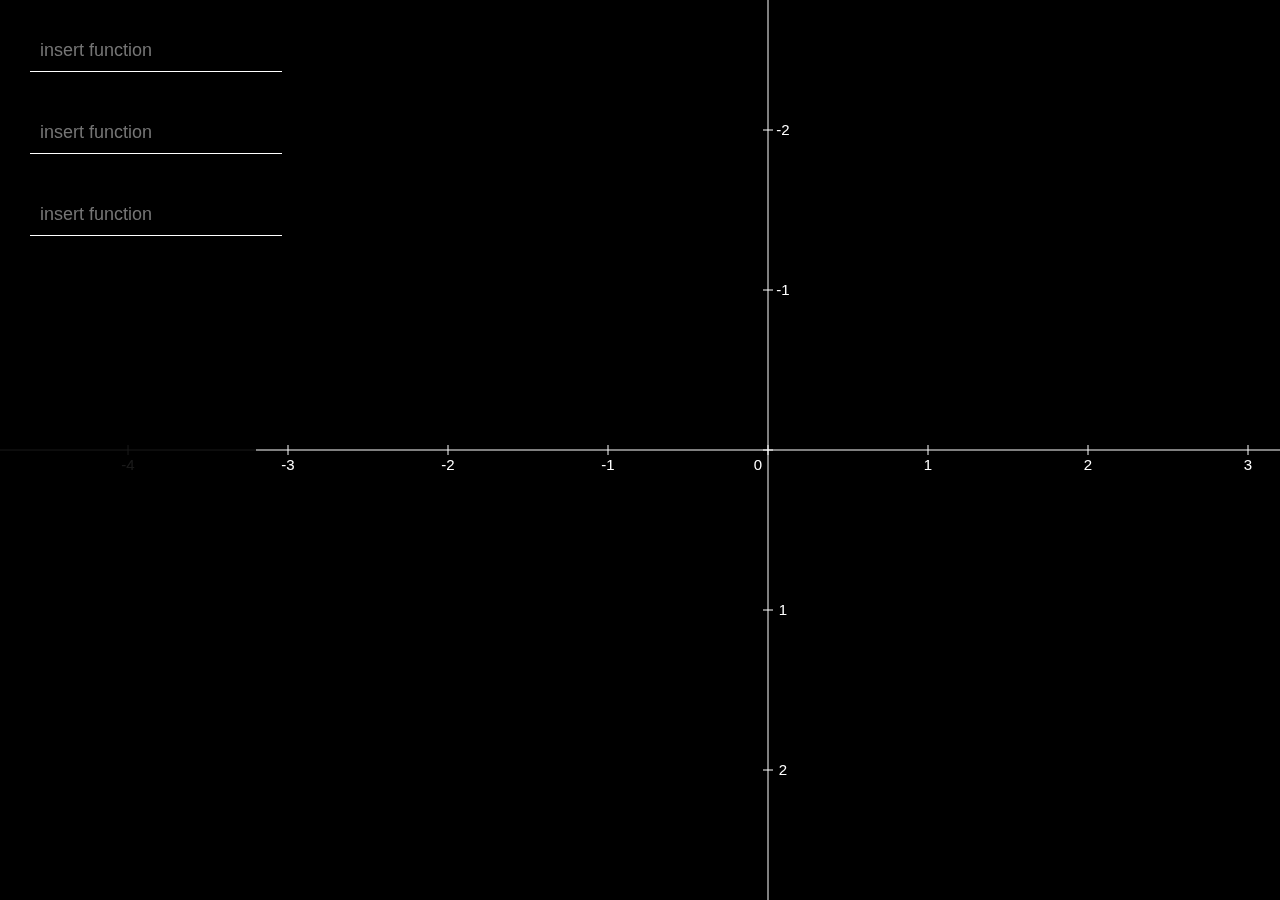
==== html.html @ 4642d628 "Add files via upload" ====
<!DOCTYPE html>
<html>
<head>
	<link rel="stylesheet" href="style.css">
	<title></title>
</head>
<body>

<div id="window">

	<canvas id="screen">
	</canvas>

	<div id="commandContainer">
	</div>

</div>

<script type="text/javascript" src="functions.js"></script>
<script type="text/javascript" src="draw.js"></script>
<script type="text/javascript" src="parser.js"></script>
<script type="text/javascript" src="script.js"></script>
</body>
</html>
---- style.css ----
body {
	margin: 0px;
	font-family: Georgia;
}

#screen {
	background-color: black;
	position: absolute;
	top: 0px;
	left: 0px;
}

#commandContainer {
	position: absolute;
	top:0px;
	left:0px;
	background-color: rgba(0,0,0,0.9);
}

.field {
	padding: 10px;
	margin: 20px;
	margin-top: 20px;
	display: block;
	color: white;
	font-size: 20px;
}

#commandContainer > button {
	padding: 10px;
	margin: 20px;
	border: none;
	display: block;
	border-radius: 20%;
	background-color: lightblue;
	color: black;
	outline: none;
	font-size: 16px;
}

.fieldInput {
	outline: none;
	padding: 10px;
	border: none;
	border-bottom: 1px solid white;
	background-color: transparent;
	font-size: 18px;
	color: white;
}

.fieldText {
	margin-top: 10px;
	padding: 5px;
}

.fieldColor {
	margin-top: 10px;
	border: none;
	border-radius: 5px;
	padding: 5px;
}

.fieldSubContainer {
	display: none;
}
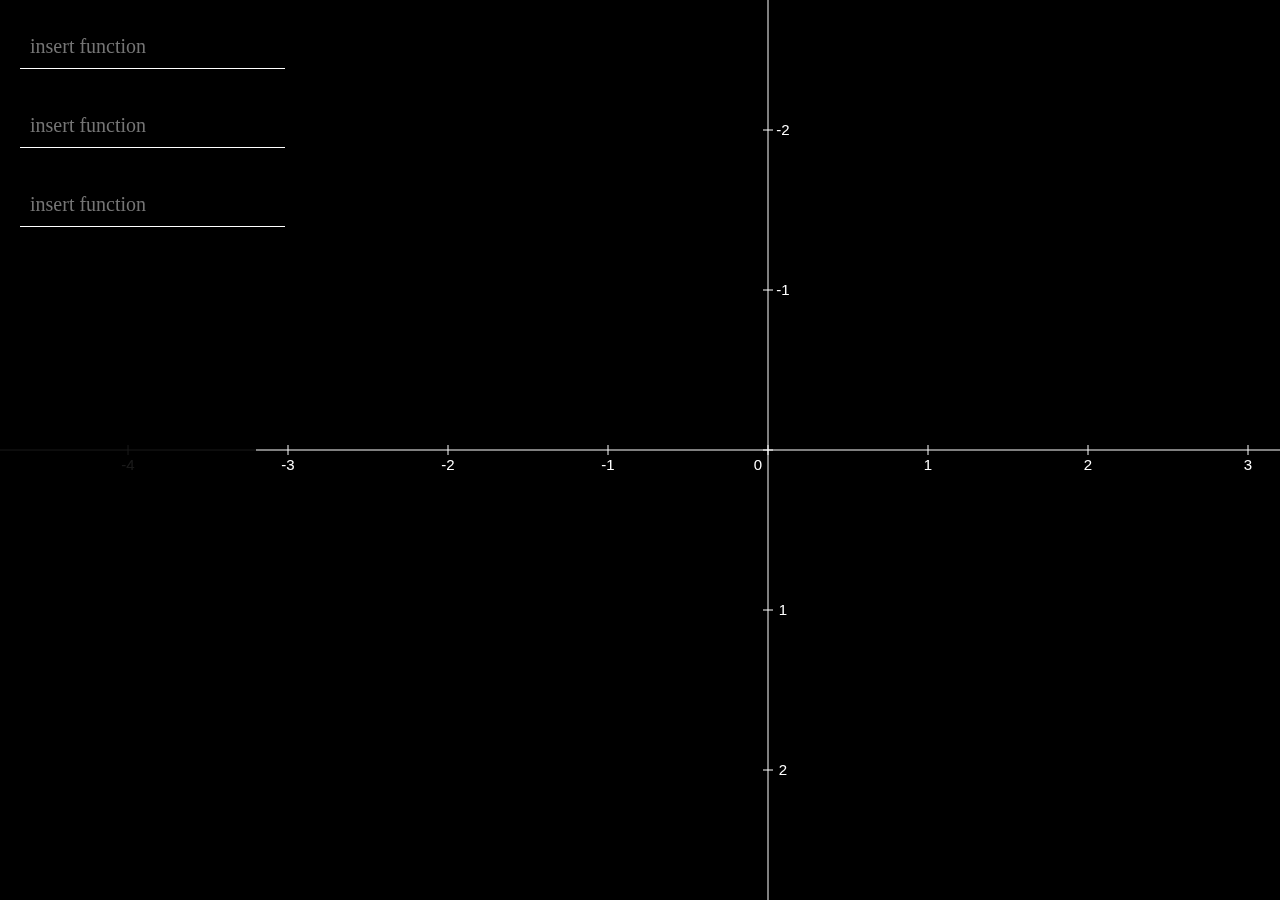
==== commit b6dac2b0: "Add files via upload" ====
--- a/html.html
+++ b/html.html
@@ -2,6 +2,7 @@
 <html>
 <head>
 	<link rel="stylesheet" href="style.css">
+	<link rel="stylesheet" href="https://use.fontawesome.com/releases/v5.7.0/css/all.css" integrity="sha384-lZN37f5QGtY3VHgisS14W3ExzMWZxybE1SJSEsQp9S+oqd12jhcu+A56Ebc1zFSJ" crossorigin="anonymous">
 	<title></title>
 </head>
 <body>
--- a/style.css
+++ b/style.css
@@ -1,6 +1,6 @@
 body {
+	font-family: Georgia;
 	margin: 0px;
-	font-family: Georgia;
 }
 
 #screen {
@@ -19,8 +19,8 @@
 
 .field {
 	padding: 10px;
-	margin: 20px;
-	margin-top: 20px;
+	margin-top: 15px;
+	margin-left: 10px;
 	display: block;
 	color: white;
 	font-size: 20px;
@@ -44,20 +44,40 @@
 	border: none;
 	border-bottom: 1px solid white;
 	background-color: transparent;
-	font-size: 18px;
+	font-size: 20px;
+	font-family: Georgia;
 	color: white;
 }
 
 .fieldText {
 	margin-top: 10px;
+	font-size: 19px;
 	padding: 5px;
 }
 
 .fieldColor {
 	margin-top: 10px;
-	border: none;
-	border-radius: 5px;
+	border: 5px solid;
+	border-radius: 10px;
 	padding: 5px;
+	display: block;
+	width: 200px;
+}
+
+.fieldColorButton {
+	display: block;
+	float: right;
+	font-size: 16px;
+	margin-top: auto;
+	margin-bottom: 0px;
+}
+
+.fieldColorText {
+	font-size: 19px;
+	margin-top: auto;
+	margin-bottom: auto;
+	margin-left: 5px;
+	display: inline;
 }
 
 .fieldSubContainer {
